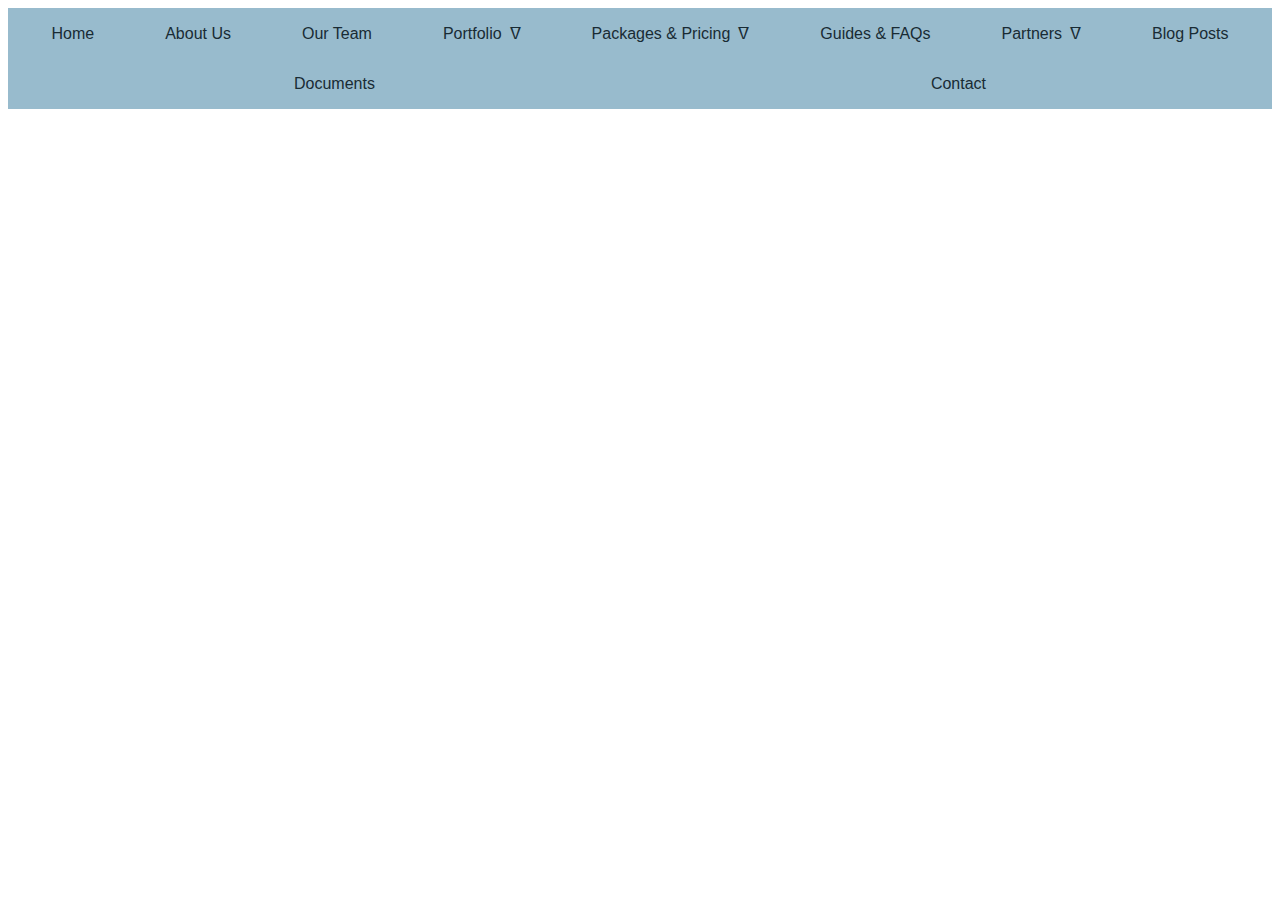
==== index.html @ 112859ce "Alpha 1.0" ====
<head>
	<meta name="viewport" content="width=device-width, initial-scale=1" />
	<script type="text/javascript" src="./flownav/flownav.min.js"></script>
	<link rel="stylesheet" href="./flownav/flownav.min.css" />
	<title>Flow Nav Demo</title>
</head>
<body>
	<nav id="flownav"></nav>
</body>
---- flownav/flownav.min.css ----
#flownav.preload,#flownav.preload *{animation-duration:0s!important;-webkit-animation-duration:0s!important;transition:opacity!important}#flownav,#flownav *{margin:0;padding:0;font-size:1em;box-sizing:border-box;outline:#f004 solid 1px;list-style-type:none;text-decoration:none;color:inherit;border:0;outline:0;-webkit-touch-callout:none;-webkit-user-select:none;-khtml-user-select:none;-moz-user-select:none;-ms-user-select:none;user-select:none}#flownav button{cursor:pointer}#flownav{--fn-ff:sans-serif;--fn-fz:1rem;--fn-clr-600:hsl(200, 35%, 15%);--fn-clr-400:hsl(200, 35%, 45%);--fn-clr-200:hsl(200, 35%, 70%);display:block;width:100%;font-family:var(--fn-ff);font-size:var(--fn-fz)}#flownav ul{display:flex;position:absolute;flex-direction:row;flex-wrap:wrap;flex:1 1 auto;column-gap:1em;width:100%;top:100%;left:0;padding:0 1em;background-color:var(--fn-clr-200);border-top:.1em solid #0008;opacity:0;pointer-events:none;animation:.3s forwards fn-fade-up}#flownav li{display:flex;flex-grow:1;padding:.5em}#flownav a,#flownav button{display:inline-block;margin:auto;padding:.5em 1em;background-color:transparent;color:var(--fn-clr-600);transition-property:background-color,color;transition-duration:.2s}#flownav button::after{content:'\1401';margin-left:.5em}#flownav .open>button,#flownav a:hover,#flownav button:hover{background-color:var(--fn-clr-600);color:var(--fn-clr-200)}#flownav .open>ul{animation:.3s forwards fn-fade-down;pointer-events:auto}#flownav>ul{position:relative;animation:none;opacity:1;border-top:0;pointer-events:auto}@keyframes fn-fade-down{0%{top:50%;opacity:0}100%{top:100%;opacity:1}}@keyframes fn-fade-up{0%{top:100%;opacity:1}100%{top:50%;opacity:0}}
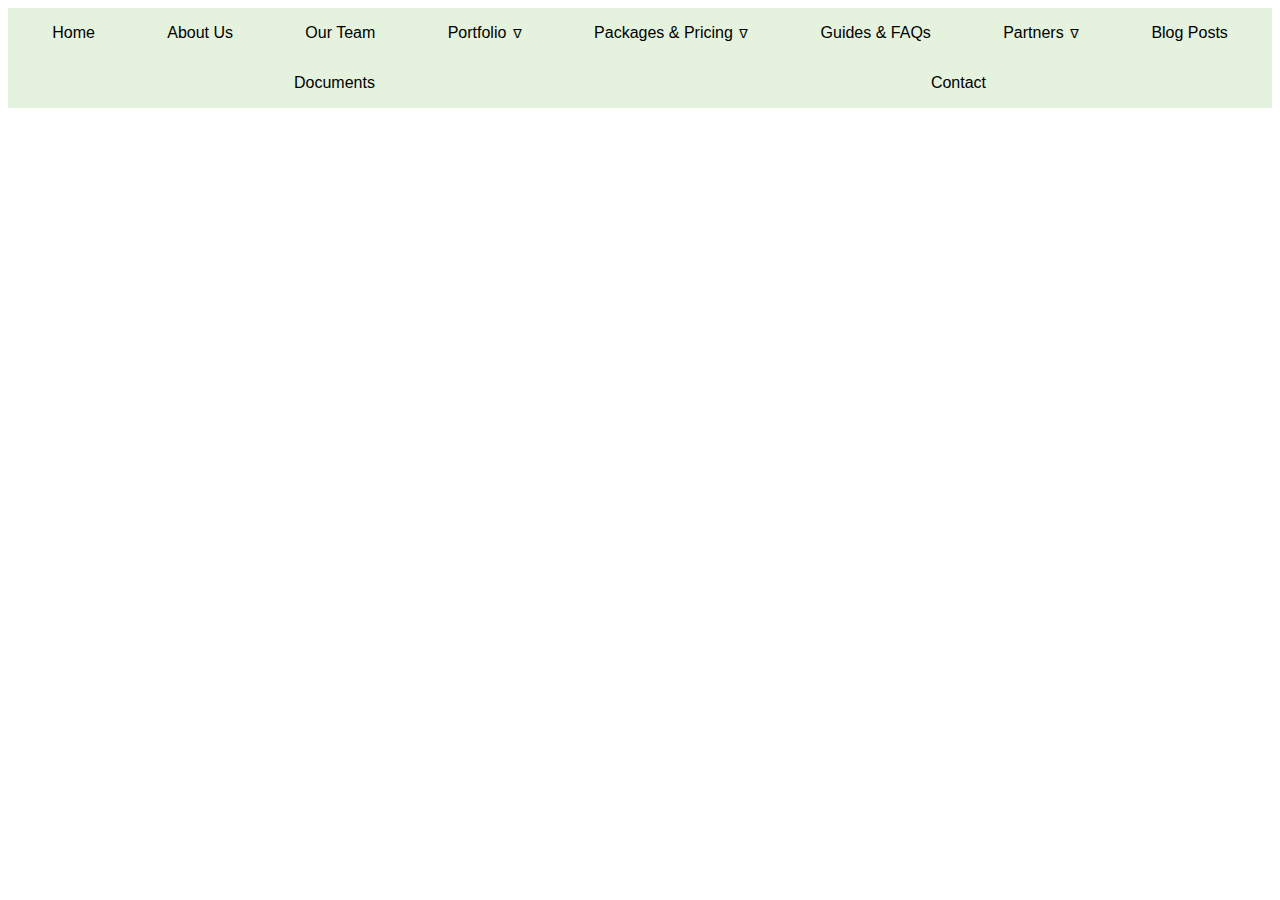
==== commit 802e0fbe: "Alpha 1.1" ====
--- a/index.html
+++ b/index.html
@@ -2,8 +2,11 @@
 	<meta name="viewport" content="width=device-width, initial-scale=1" />
 	<script type="text/javascript" src="./flownav/flownav.min.js"></script>
 	<link rel="stylesheet" href="./flownav/flownav.min.css" />
+	<style media="screen">
+	</style>
 	<title>Flow Nav Demo</title>
 </head>
 <body>
+	<button id="flownav-hamburger"></button>
 	<nav id="flownav"></nav>
 </body>
--- a/flownav/flownav.min.css
+++ b/flownav/flownav.min.css
@@ -1 +1 @@
-#flownav.preload,#flownav.preload *{animation-duration:0s!important;-webkit-animation-duration:0s!important;transition:opacity!important}#flownav,#flownav *{margin:0;padding:0;font-size:1em;box-sizing:border-box;outline:#f004 solid 1px;list-style-type:none;text-decoration:none;color:inherit;border:0;outline:0;-webkit-touch-callout:none;-webkit-user-select:none;-khtml-user-select:none;-moz-user-select:none;-ms-user-select:none;user-select:none}#flownav button{cursor:pointer}#flownav{--fn-ff:sans-serif;--fn-fz:1rem;--fn-clr-600:hsl(200, 35%, 15%);--fn-clr-400:hsl(200, 35%, 45%);--fn-clr-200:hsl(200, 35%, 70%);display:block;width:100%;font-family:var(--fn-ff);font-size:var(--fn-fz)}#flownav ul{display:flex;position:absolute;flex-direction:row;flex-wrap:wrap;flex:1 1 auto;column-gap:1em;width:100%;top:100%;left:0;padding:0 1em;background-color:var(--fn-clr-200);border-top:.1em solid #0008;opacity:0;pointer-events:none;animation:.3s forwards fn-fade-up}#flownav li{display:flex;flex-grow:1;padding:.5em}#flownav a,#flownav button{display:inline-block;margin:auto;padding:.5em 1em;background-color:transparent;color:var(--fn-clr-600);transition-property:background-color,color;transition-duration:.2s}#flownav button::after{content:'\1401';margin-left:.5em}#flownav .open>button,#flownav a:hover,#flownav button:hover{background-color:var(--fn-clr-600);color:var(--fn-clr-200)}#flownav .open>ul{animation:.3s forwards fn-fade-down;pointer-events:auto}#flownav>ul{position:relative;animation:none;opacity:1;border-top:0;pointer-events:auto}@keyframes fn-fade-down{0%{top:50%;opacity:0}100%{top:100%;opacity:1}}@keyframes fn-fade-up{0%{top:100%;opacity:1}100%{top:50%;opacity:0}}+#flownav.preload,#flownav.preload *{animation-duration:0s!important;-webkit-animation-duration:0s!important;transition:opacity!important}#flownav,#flownav *,#flownav-hamburger{margin:0;padding:0;font-size:1em;box-sizing:border-box;outline:#f004 solid 1px;list-style-type:none;text-decoration:none;color:inherit;border:0;outline:0;-webkit-touch-callout:none;-webkit-user-select:none;-khtml-user-select:none;-moz-user-select:none;-ms-user-select:none;user-select:none}#flownav,#flownav-hamburger{position:relative;font-size:var(--fn-fz)}#flownav button,#flownav-hamburger{cursor:pointer}#flownav,#flownav-hamburger{--fn-ff:sans-serif;--fn-fz:1rem;--fn-clr-fg:hsl(0deg, 0%, 0%);--fn-clr-bg:hsl(102deg 42% 91%);--fn-clr-acc:hsl(345deg 100% 25%);--fn-shadow:inset 0 1em .75em -1em #0003}#flownav{display:block;width:100%;font-family:var(--fn-ff);z-index:999}#flownav ul{display:flex;position:absolute;flex-direction:row;flex-wrap:wrap;flex:1 1 auto;column-gap:1em;width:100%;top:100%;left:0;padding:0 1em;background-color:var(--fn-clr-bg);opacity:0;box-shadow:var(--fn-shadow);pointer-events:none;animation:.3s forwards fn-fade-up;z-index:initial}#flownav li{display:flex;flex-grow:1;padding:.5em}#flownav a,#flownav button{display:inline-block;margin:auto;padding:.5em 1em;background-color:transparent;color:var(--fn-clr-fg);transition-property:background-color,color;transition-duration:.2s}#flownav button::after{content:'\1401';margin-left:.5em;font-size:.8em}#flownav .open>button,#flownav a:hover,#flownav button:hover{background-color:var(--fn-clr-acc);color:var(--fn-clr-bg)}#flownav .open>ul{animation:.3s forwards fn-fade-down;pointer-events:auto}#flownav>ul{position:relative;animation:none;opacity:1;border-top:0;box-shadow:none;pointer-events:auto}#flownav-hamburger{display:none;width:3em;height:2em;margin:.5em auto;border:0;outline:0;color:transparent;background-color:transparent}#flownav-hamburger span{position:absolute;width:100%;height:20%;top:50%;left:0;transform-origin:center;transition-property:transform,top,opacity;transition-duration:.3s;border-radius:100px;background-color:var(--fn-clr-acc);opacity:0}#flownav-hamburger span:first-child{transform:translateY(-50%) rotateZ(-45deg);opacity:1}#flownav-hamburger span:last-child{transform:translateY(-50%) rotateZ(45deg);opacity:1}#flownav-hamburger.hidden span{top:50%;transform:translateY(-50%) rotateZ(0);opacity:1}#flownav-hamburger.hidden span:first-child{top:0;transform:translateY(0) rotateZ(0)}#flownav-hamburger.hidden span:last-child{top:100%;transform:translateY(-100%) rotateZ(0)}@keyframes fn-fade-down{0%{transform:translateY(-100%);opacity:0}100%{transform:translateY(0);opacity:1}}@keyframes fn-fade-up{0%{transform:translateY(0);opacity:1}100%{transform:translateY(-100%);opacity:0}}@media (max-width:700px){#flownav-hamburger{display:block!important}#flownav.hidden{display:none}}
